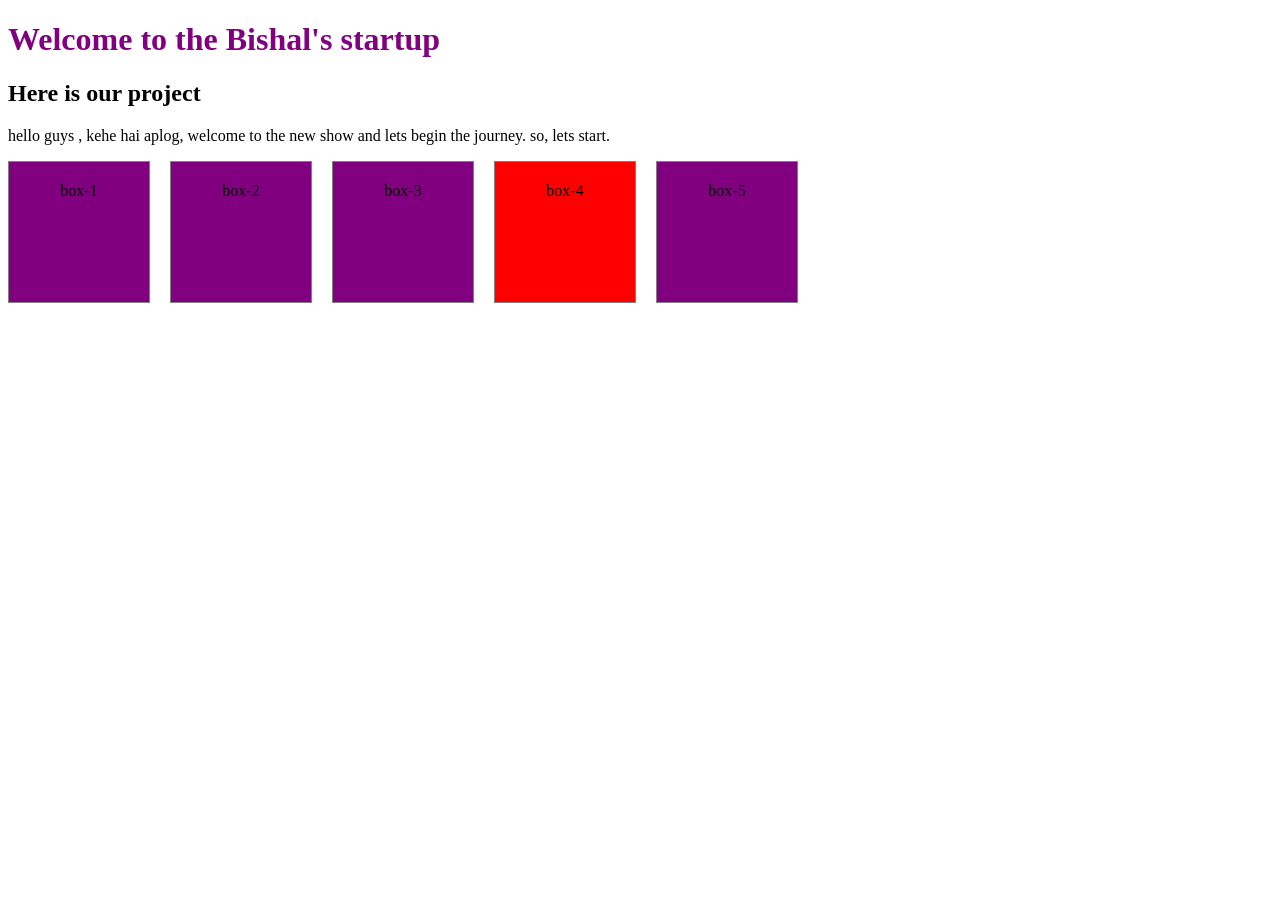
==== API&DOM/index.html @ b2aa4f60 "Add initial javascript practice codes" ====
<!DOCTYPE html>
<html lang="en">
<head>
    <meta charset="UTF-8">
    <meta name="viewport" content="width=device-width, initial-scale=1.0">
    <title>Bishal's startup</title>
    <script src="script.js" defer></script>
    <link rel="stylesheet" href="style.css">
</head>
<body>
    <h1 id="welcomeTitle">Welcome to the Bishal's startup</h1>
    <h2>Here is our project</h2>
    <p>hello guys , kehe hai aplog, welcome to the new show and 
        lets begin the journey. so, lets start.
    </p>

    <div class="box-container">
        <div class="box">box-1</div>
        <div class="box">box-2</div>
        <div class="box">box-3</div>
        <div class="box">box-4</div>
        <div class="box">box-5</div>
    </div>
</body>
</html>
---- API&DOM/style.css ----
.box{
    height: 100px;
    width: 100px;
    border: 1px solid gray;
    padding: 20px;
    text-align: center;
}

.box-container{
    display: flex;
    gap: 20px;
    flex-wrap: wrap;
}
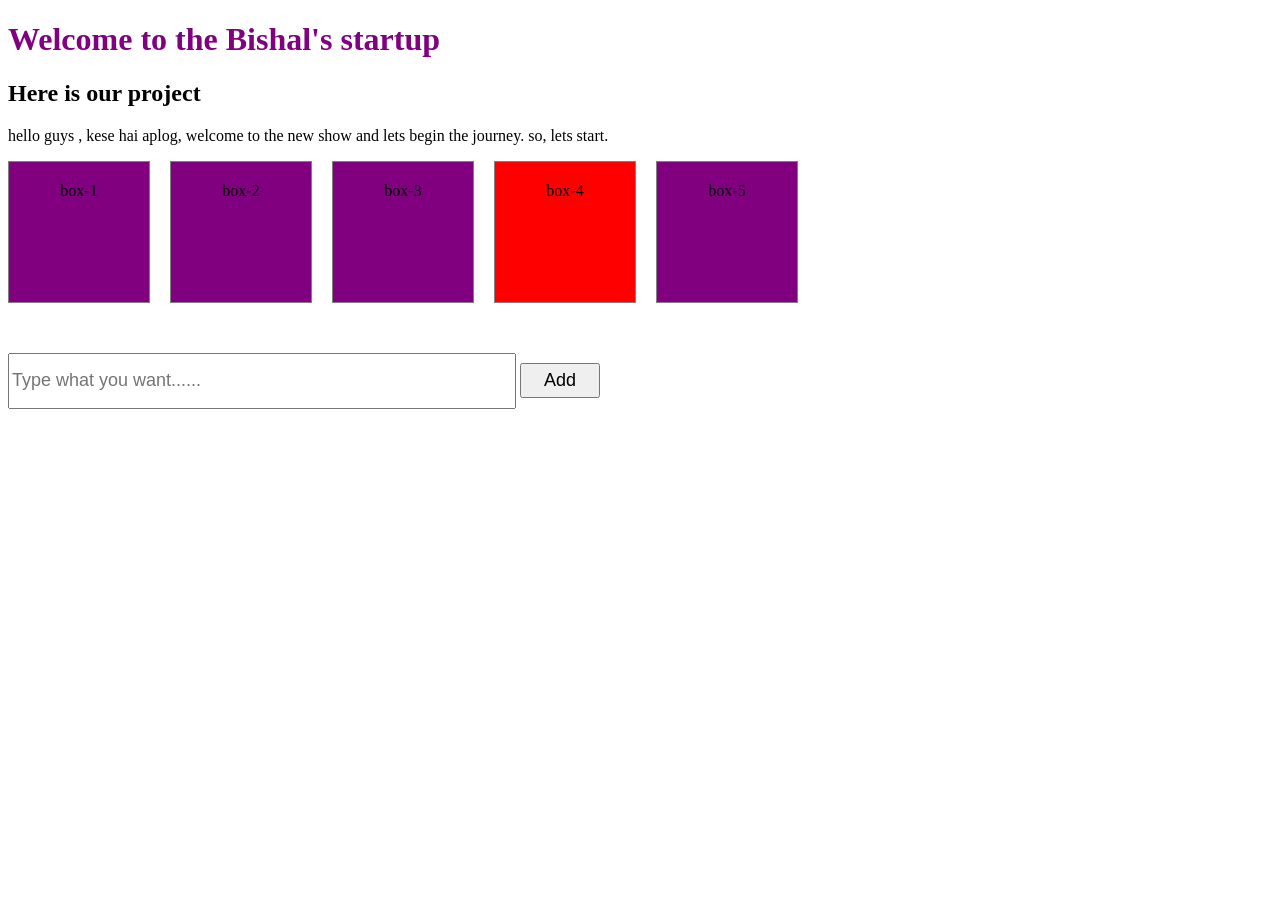
==== commit e5dac451: "add event listener" ====
--- a/API&DOM/index.html
+++ b/API&DOM/index.html
@@ -4,13 +4,14 @@
     <meta charset="UTF-8">
     <meta name="viewport" content="width=device-width, initial-scale=1.0">
     <title>Bishal's startup</title>
-    <script src="script.js" defer></script>
+   <script src="script.js" defer></script>
+    <script src="add_event_listener.js" defer></script>
     <link rel="stylesheet" href="style.css">
 </head>
 <body>
     <h1 id="welcomeTitle">Welcome to the Bishal's startup</h1>
     <h2>Here is our project</h2>
-    <p>hello guys , kehe hai aplog, welcome to the new show and 
+    <p>hello guys , kese hai aplog, welcome to the new show and 
         lets begin the journey. so, lets start.
     </p>
 
@@ -21,5 +22,8 @@
         <div class="box">box-4</div>
         <div class="box">box-5</div>
     </div>
+
+    <input type="text" id="one" placeholder="Type what you want......">
+    <button id="b_id" onclick="handleSearch">Add</button>
 </body>
 </html>
--- a/API&DOM/style.css
+++ b/API&DOM/style.css
@@ -10,4 +10,16 @@
     display: flex;
     gap: 20px;
     flex-wrap: wrap;
+}
+
+input{
+    width: 500px;
+    margin-top: 50px;
+    height: 50px;
+    font-size: large;
+}
+button{
+    padding: 5px;
+    width: 80px;
+    font-size: large;
 }
